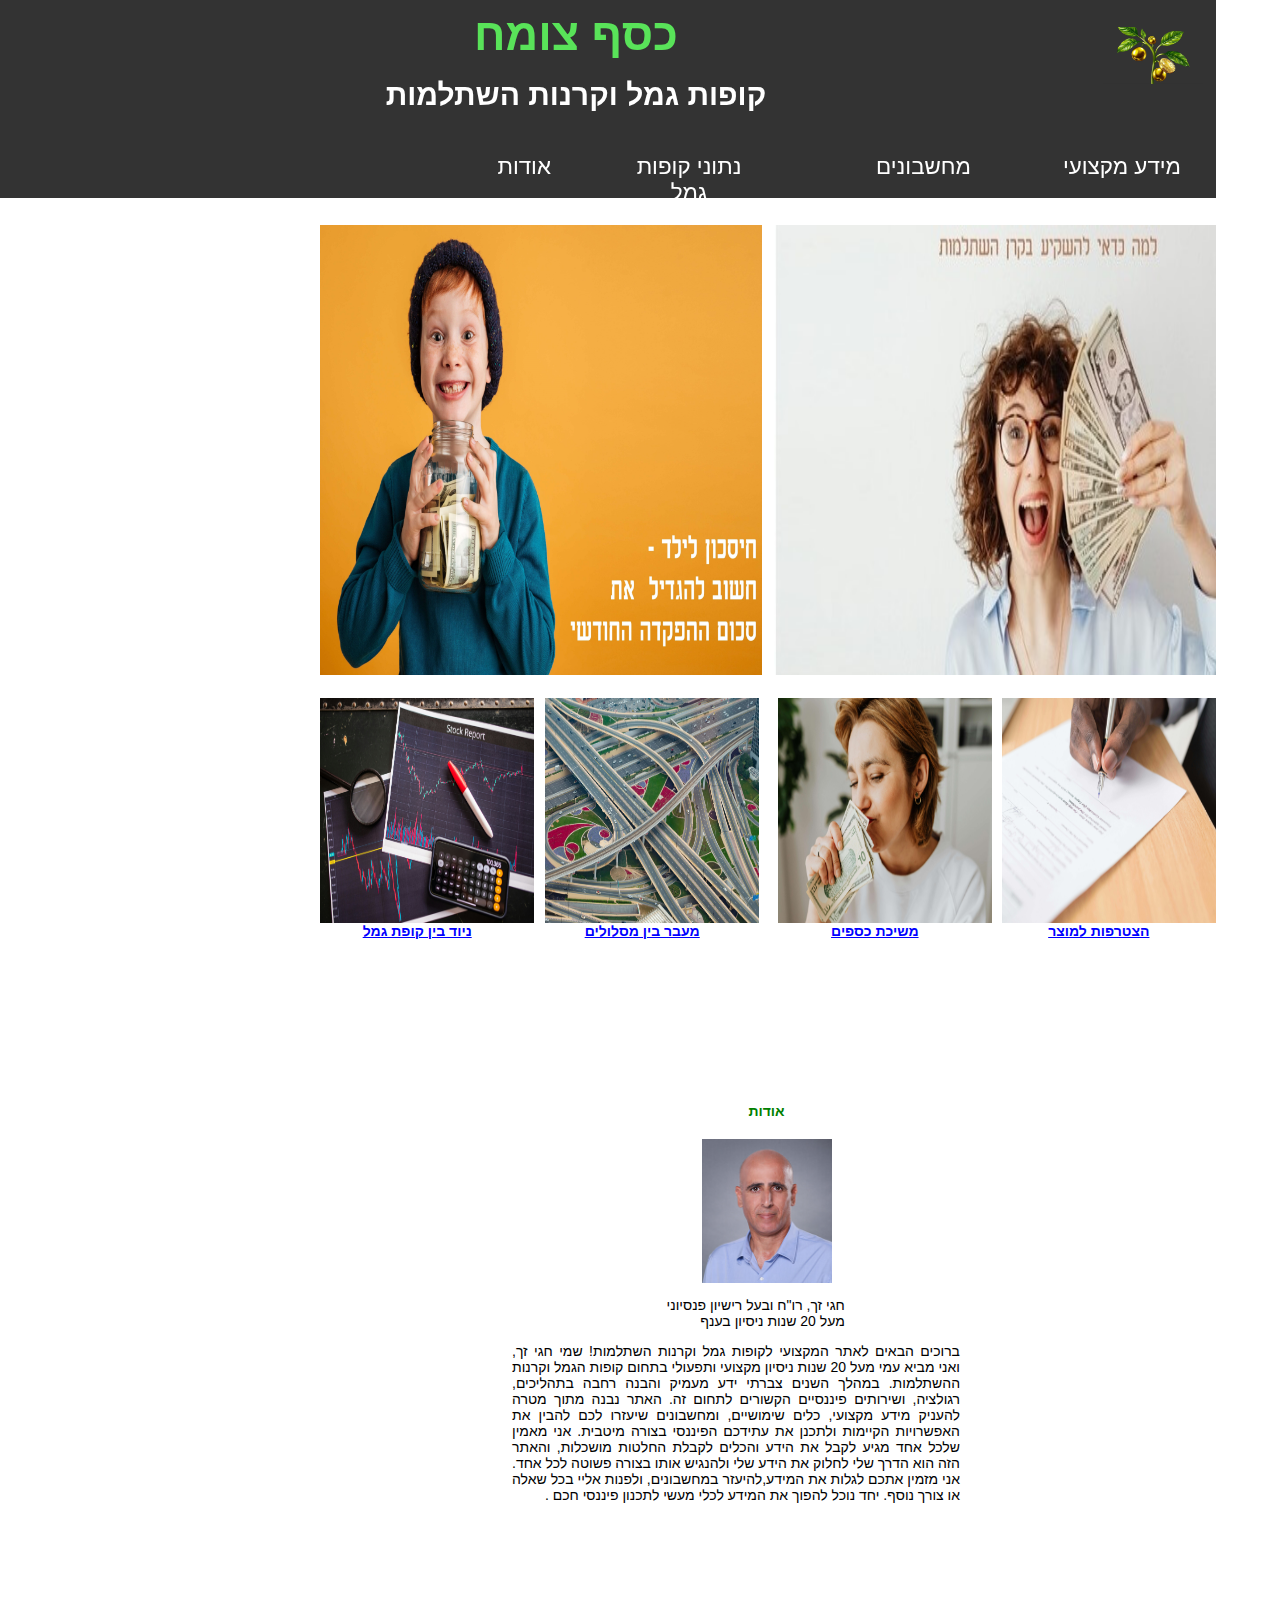
==== index.html @ c5e33b86 "Update index.html" ====
<!DOCTYPE html>
<html lang="he">
<head>
    <meta charset="UTF-8">
    <meta name="viewport" content="width=device-width, initial-scale=1.0">
    <title> kesefzomeach</title>
    
    <!-- תיקיית אייקונים -->
    <link rel="stylesheet" href="https://cdnjs.cloudflare.com/ajax/libs/font-awesome/4.7.0/css/font-awesome.min.css">
    <link rel="stylesheet" href="stylerashi.css">
    <script src="script.js" defer></script>
</head>
<body dir="rtl">
<header>
   <div class="kot">
        <h1>כסף צומח</h1>
        <h2>קופות גמל וקרנות השתלמות</h2>
        <img src="aziz.png" alt="logo" class="logo" id="log" >
    </div>
    
    <div class="nav">
        <div class="tafrit" id="tafrit" onclick="chng(this)">
            <div class="bar1 bar"></div>
            <div class="bar2 bar"></div>
            <div class="bar3 bar"></div>
        </div> 
        <div class="dropdown">
            <button  class="btn" onclick="taf(this)">מידע מקצועי</button>
            <div class="dropdown-content" id='drp1' >
                <a href="#" class="kh" onclick="hisht('hishtalmotMikzoei.html')">קרנות השתלמות</a>
                <a href="#" onclick="hisht('hashkaaMikzoei.html')">קופות גמל להשקעה</a>
                <a href="#" onclick="hisht('kupatgemelmikzoei.html')">קופות גמל לקצבה</a>
                <a href="#"onclick="hisht('hisyeled.html')">קופות גמל חסכון לילד</a>
            </div>
        </div>
        <div class="dropdown">
            <button  class="btn" onclick="taf(this)">מחשבונים</button>
            <div class="dropdown-content" id='drp2' >
                <a href="#" onclick="hisht('ribitderibit.html')">מחשבון ריבית דריבית</a>
                <a href="#" onclick="hisht('madad.html')">מחשבון הצמדה למדד</a>
                <a href="#" onclick="hisht('loan.html')"> סימולטור הלוואות</a>
            </div>
        </div>
        <div class="dropdown">
            <button  class="btn" onclick="taf(this)"> נתוני קופות גמל </button>
            <div class="dropdown-content" id='drp3' >
                <a href="#">השוואת תשואות</a>
                <a href="#">חשיפות ונכסים</a>
                <a href="#">מדד השירות</a>
                <a href="#">  נתוני השוואה אחרים </a>
            </div>
        </div>
        <div class="dropdown">
            <button  class="btn" onclick='odot()'>אודות</button>  
        </div>    
    </div>
</header>

 <main>
    <div class="bigimage">
        <div class="hitalmot_lama">
            <img src="hishtalmot1.jpg" class="images" id="img1" onclick='hisht("hishtalmot.html")'>
        </div>
        <div class="yeled_lama">
            <img src="layeled.jpg" class="images2" id="img2"  onclick='hisht("hisyeled.html")'>          
        </div>
    </div>
    <div class="alltaha">
    <div class="tahlichim taha1">
        <div class="hiz">
            <img src="hiztarfot1.jpg"  class="hiztarfot" id="hiztarfot" width="93%" height="auto">
            <a class="taha" style="color:blue;font-weight: bold;
         margin-bottom: 20px;width:100%;text-align: center;margin-right:10px;" href="#"
            onclick='hisht("hiztarfot.html")'>הצטרפות למוצר </a>
        </div>
        <div class="mesh">
            <img src="meshicha1.jpg"  class="meshiha" id="meshiha" width="100%" height="auto">
            <a class="taha" style="color:blue;font-weight: bold;
            margin-bottom: 20px;width:100%;text-align: center;margin-right:10px;" href="#"
            onclick='hisht("meshihaHish.html")'>משיכת כספים</a>
        </div>
    </div>
    <div class="tahlichim taha2">
        <div class="mas">
            <img src="maslolim1.jpg"  class="maslolim" id="maslolim" width="93%" height="auto">
            <a class="taha" style="color:blue;font-weight: bold;
            margin-bottom: 20px;width:100%;text-align: center;margin-right:10px;" href="#"
                onclick='hisht("benmaslulim.html")'>מעבר בין מסלולים</a>
        </div>
        <div class="maav">
            <img src="maavarkoput1.jpg"  class="maavar" id="maavar" width="100%" height="auto">
            <a class="taha" style="color:blue;font-weight: bold;
            margin-bottom: 20px;width:100%;text-align: center;margin-right:10px;" href="#"
             onclick='hisht("benkuput.html")' >ניוד בין קופת גמל</a>
        </div>
    </div>
    </div>
    <div id="rev"></div>
    <div class="odot" >
        <p id='odot' style="color:green;font-weight: bold;margin-bottom: 20px;"> אודות</p>

            <img src="hagay_zach1.jpg"  class="zach" id="img3" width="30%" height="30%">  
                <p class="tzevet">
                     חגי זך, רו"ח ובעל רישיון פנסיוני <br> מעל 20 שנות ניסיון בענף 
                </p> 
                <p name="hatar" id="hatar">
ברוכים הבאים לאתר המקצועי לקופות גמל וקרנות השתלמות!
שמי חגי זך, ואני מביא עמי מעל 20 שנות ניסיון מקצועי ותפעולי בתחום קופות הגמל 
וקרנות ההשתלמות. במהלך השנים צברתי ידע מעמיק והבנה רחבה בתהליכים, רגולציה, ושירותים פיננסיים הקשורים לתחום זה.
                    
האתר נבנה מתוך מטרה להעניק מידע מקצועי, כלים שימושיים,  ומחשבונים שיעזרו 
לכם להבין את האפשרויות הקיימות ולתכנן את עתידכם הפיננסי בצורה מיטבית. אני 
מאמין שלכל אחד מגיע לקבל את הידע והכלים לקבלת החלטות מושכלות, והאתר הזה 
הוא הדרך שלי לחלוק את הידע שלי ולהנגיש אותו בצורה פשוטה לכל אחד.
                    
אני מזמין אתכם לגלות את המידע,להיעזר במחשבונים, ולפנות אליי בכל שאלה 
או צורך נוסף.  יחד נוכל להפוך את המידע לכלי מעשי לתכנון פיננסי חכם .
                </p>
    </div>
   <!--
        <p name="achrayut" id="achrayut" >המידע המוצג באתר זה מיועד למטרות אינפורמטיביות בלבד ואינו מהווה ייעוץ פיננסי, המלצה להשקעה או הצעה לרכישת מוצר או שירות כלשהו. אין לראות במידע הנמצא באתר כהמלצה לפעולה כלשהי בשוק הפיננסי או בשוק המוצרים, ואין להסתמך עליו או לבצע השקעות או רכישות כלשהן על פי המידע המופיע באתר.

            המשתמשים באתר אחראים באופן מלא להחלטותיהם הפיננסיות והצרכניות, ואין להטיל אחריות על בעלי האתר או על תוכן האתר בגין כל פעולה או נזק שייגרם כתוצאה מהשימוש במידע המוצג בו.        </p>
    </div> -->
</main>
 
   
    

</body>
</html>
---- stylerashi.css ----
body {margin:0;padding: 0%;font-family:Arial;box-sizing: border-box;font-size: 14px;}
header{width: 100vw;height: 22vh;position: fixed;top:0;background-color: #333;
}
.kot h1{color:rgb(89, 227, 89);position: absolute; left: 50%; transform: translateX(-50%);
    top: 1vh;}
.kot h2{color:white;position: absolute; left: 50%; transform: translateX(-50%);top: 7vh;}
.nav {background-color: #333;max-height: 30px;}
main{width: 100vw;height:800px;margin-top: 20vh;}

.bar1,.bar2,.bar3{width: 35px;height: 4px;margin: 7px;
  background-color: #333;z-index: 10;transition: 0.4s;}
  
  .dropdown-content a{
    color: white;
    display: block;
    float: none;
    text-decoration: none;
    padding: 10px 0px ;
    text-align: right;
    width: 150px; 
  }

  .dropdown-content{ display:none;z-index: 10;}
  .hez{margin-right: 10px;font-size: 25px;}
  .rev{margin-top: 50px;}
  

  @media only screen and (min-width: 767px){
    .logo{position: fixed;right: 6vw;top:3vh;width:100px; height:auto;}
    header{width: 100vw;height: 22vh;position: fixed;top:0;right:5vw;background-color: #333;
   }
    .kot h1{font-size: 45px;margin-top: 0px;}
    .kot h2{font-size: 30px;margin-top: 15px;}
    
    .nav{width: 100vw;}
    .dropdown{display: flex;flex-direction: column;
      width: 160px ;margin-left: 30px;margin-right: 20px;}
    .tafrit{display: none;}
    .nav{margin-top: 17vh;display: flex;width: 100%;}
    .dropdown .btn{background-color: #333;
      color: white;font-size: 1.4rem;cursor: pointer;padding-right: 10px;margin: 0;
      width: 160px;border: none;height: 30px;
    display: flex;justify-content: right;margin-right: 5px;}
    .kot h1{font-size: 45px;margin-top: 0px;}
    .kot h2{font-size: 30px;margin-top: 15px;}
    .dropdown-content a{display: flex;justify-content: right;
      padding-right: 10px;font-size: 1.1rem;background-color: lightgray;
      color: black;border-bottom: 1px solid rgba(0,0,0,0.2);}
    .dropdown:hover .dropdown-content{display: block;}
    .dropdown:hover .btn{color:rgb(89, 227, 89);}
    .dropdown:hover .dropdown-content a{ width: 160px;}
    .dropdown-content a:hover {background-color: azure;}
    

    .bigimage{display: flex;width: 70vw;justify-content: space-between;
    margin-right: 5vw;}
    .images2,.images {
      width: 34.5vw;
      height: 50vh; 
      margin-top: 5vh;   
    }
    .tahlichim{display: flex;width: 34.5; }
    .hiztarfot,.meshiha,.maslolim,.maavar{ width: 16.75vw;
      height: 25vh; }
      .hiz,.mesh,.mas,.maav{display: flex;flex-direction: column;}
     .alltaha{display: flex;margin-right: 5vw;
      justify-content: space-between;width:70vw; margin-top: 20px;} 
      .hiz{margin-left: 0.75vw;}
      .mas{margin-left: 0.83vw;}

      
      #achrayut{width: 18vw;color: black;font-size: 16px;word-break: keep-all;
      height: 160px;margin-right: 1vw;border: none;font-family: 'Times New Roman', Times, serif;
    text-align: justify;}

    
    .zach{display: block; margin-right: 35vw;width: 130px;height: auto;}
    .odot{max-width: 70vw;overflow: hidden;margin-top: 130px;}
    .tzevet{margin-right: 34vw;} 
    #odot{margin-right: 38.7vw;}
    #hatar{width: 35vw;word-break: keep-all;margin-right: 25vw;
      height: 250px;text-align: justify; resize: none;border: none;
    font-family:Arial, Helvetica, sans-serif;}
  }

  
  @media only screen and (max-width: 768px){
    .logo{position: fixed;right: 3vw;top:3vh;width:100px; height:auto;}
    header{width: 100vw;height: 22vh;}
    .kot h1{font-size: 30px;margin-top: 0px;padding-top:0;}
    .kot h2{font-size: 22px;margin-top: 10px;white-space:nowrap;}
    .dropdown-content a{ width: 100vw;text-align: center;margin-right: 0;
    background-color: lightgray;border: 1px solid rgba(0,0,0,0.2);color: black;}
  .change .bar1 {transform: translate(0, 11px) rotate(-45deg);background-color: rgb(89, 227, 89);}
  .change .bar2 {opacity: 0;}
  .change .bar3 { transform: translate(0, -11px) rotate(45deg);background-color: rgb(89, 227, 89);}
   .tafrit{margin-bottom:5px;}
  .bar{background-color: white;box-sizing: border-box;}
  .bar3{border-bottom : 2px solid black;height:6px;}
    .nav .btn{  float: none; display: none;text-align: center;
    width: 100vw;height: 35px;border: none;font-size: 1.1rem;}
  .nav{margin-top: 19vh;}
  .nav .btna{  float: none;
    display: block;
    text-align: center;border:1px solid rgba(0,0,0,0.2);
  }
  
  .tafrit{margin-bottom: 5px;width: 100vw;}
  .dropdown{margin-top: 0;padding-top: 0;}
  
  
  .tahlichim{display: flex;margin-top: 1vh;}
  .bigimage{display: flex;flex-direction: column;align-items: center;}
  .images2,.images {
   width: 100vw;
   height:40 vh;  
   margin-left: auto;
   margin-right: auto;  
 }
 .images{margin-top: 5vh;}
 .images2{margin-top: 1vh;}
 .odot{max-width: 100vw;overflow: hidden;margin-top: 150px;}
 #odot,.tzevet{display: flex;justify-content: center;width: 100vw;}
 .zach{  display: block;
  margin-left: auto;
  margin-right: auto;
}
#hatar{width: 73vw;word-break: keep-all;margin-right: 13.5vw;
  height: 250px;text-align: justify; resize: none;border: none;
font-family:Arial, Helvetica, sans-serif;}
.migdal{display: none;}
.dropdown-content a:hover {background-color: azure;}
.dropdown:hover .btn{color:rgb(89, 227, 89);font-weight: bold;}
  }
  @media only screen and (max-width: 500px){
    .logo{position: fixed;right: 3vw;top:2vh;width:75px; height:auto;}
 header{width: 100vw;height: 23vh;}
  }
  @media only screen and (max-width: 320px){
    .logo{position: fixed;right: 3vw;top:2vh;width:55px; height:auto;}
  header{width: 100vw;height: 23vh;}
  }
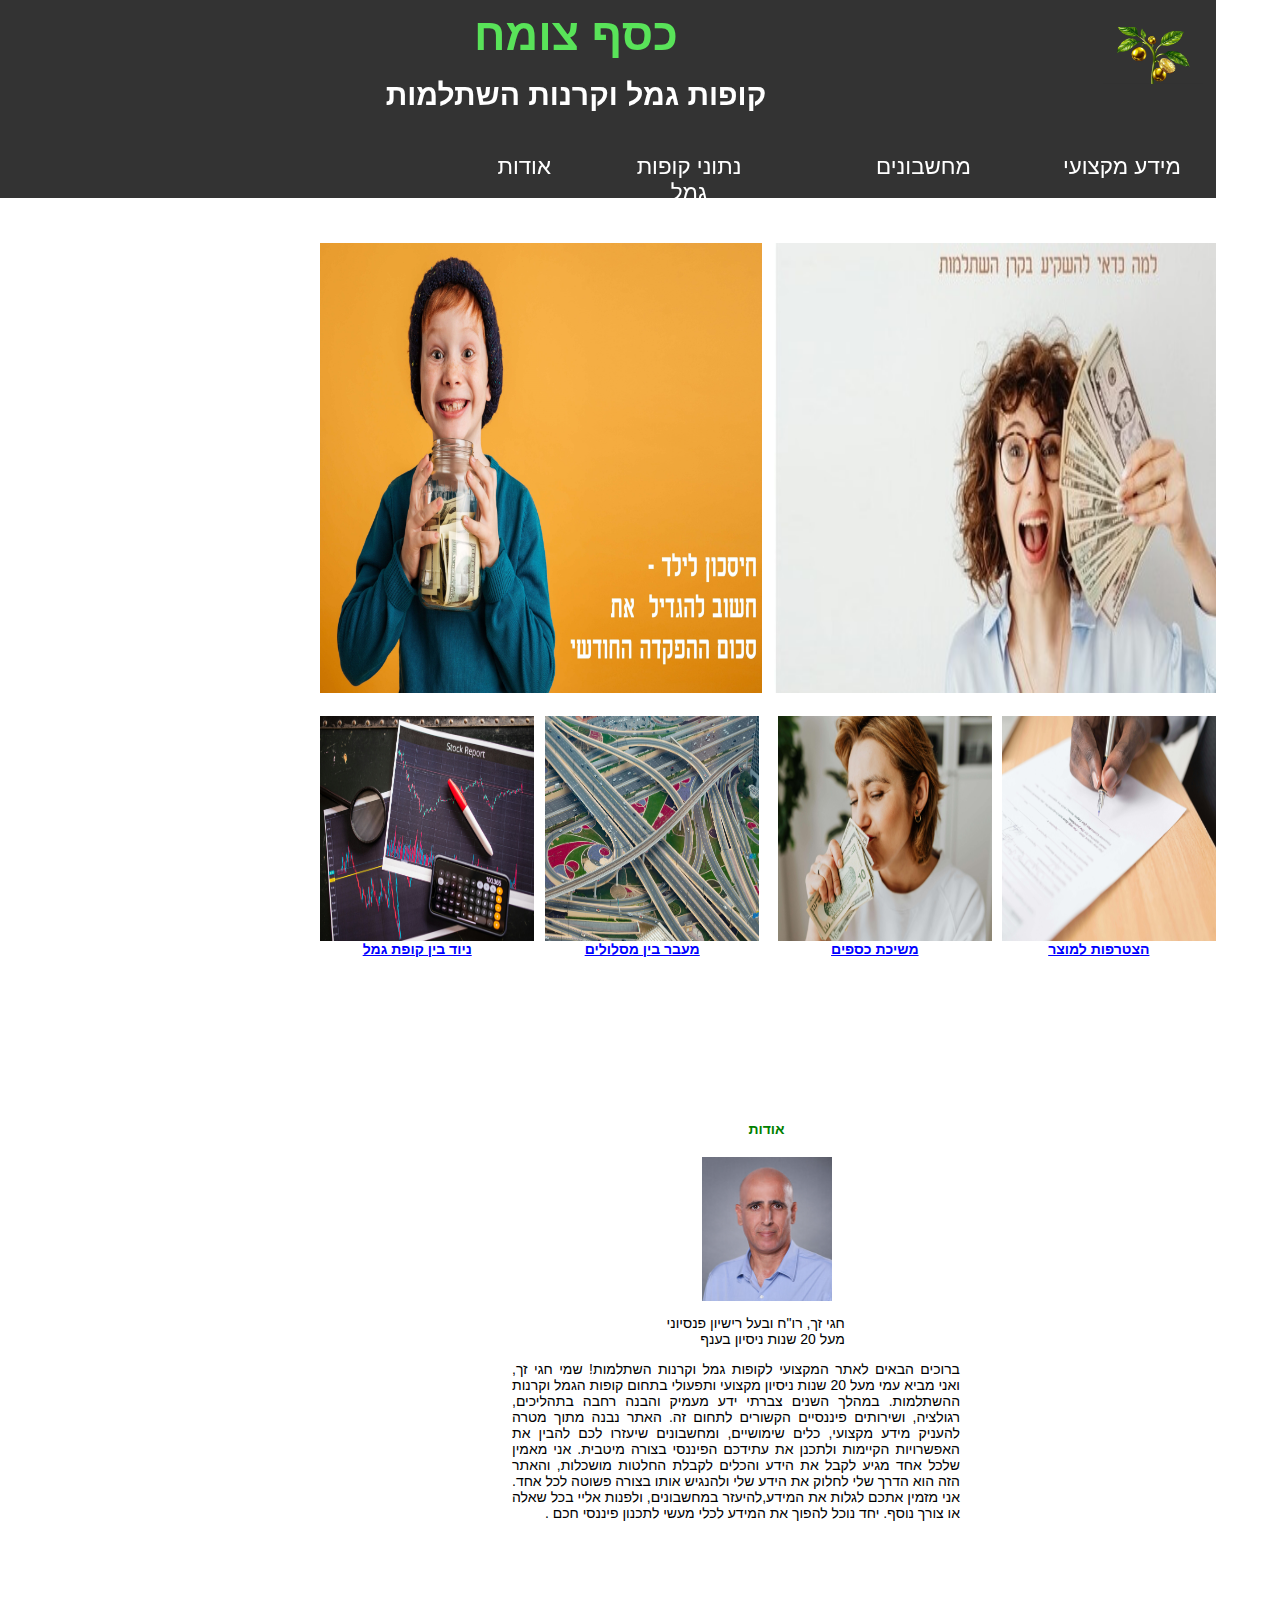
==== commit d4b43e5d: "Update index.html" ====
--- a/index.html
+++ b/index.html
@@ -44,7 +44,7 @@
         <div class="dropdown">
             <button  class="btn" onclick="taf(this)"> נתוני קופות גמל </button>
             <div class="dropdown-content" id='drp3' >
-                <a href="#">השוואת תשואות</a>
+                <a href="#">השוואת תשואות  onclick="hisht('https://zamit00.github.io/netuneytesua/index.html')"</a>
                 <a href="#">חשיפות ונכסים</a>
                 <a href="#">מדד השירות</a>
                 <a href="#">  נתוני השוואה אחרים </a>
--- a/stylerashi.css
+++ b/stylerashi.css
@@ -1,4 +1,5 @@
 body {margin:0;padding: 0%;font-family:Arial;box-sizing: border-box;font-size: 14px;}
+body {padding-top:2vh;}
 header{width: 100vw;height: 22vh;position: fixed;top:0;background-color: #333;
 }
 .kot h1{color:rgb(89, 227, 89);position: absolute; left: 50%; transform: translateX(-50%);
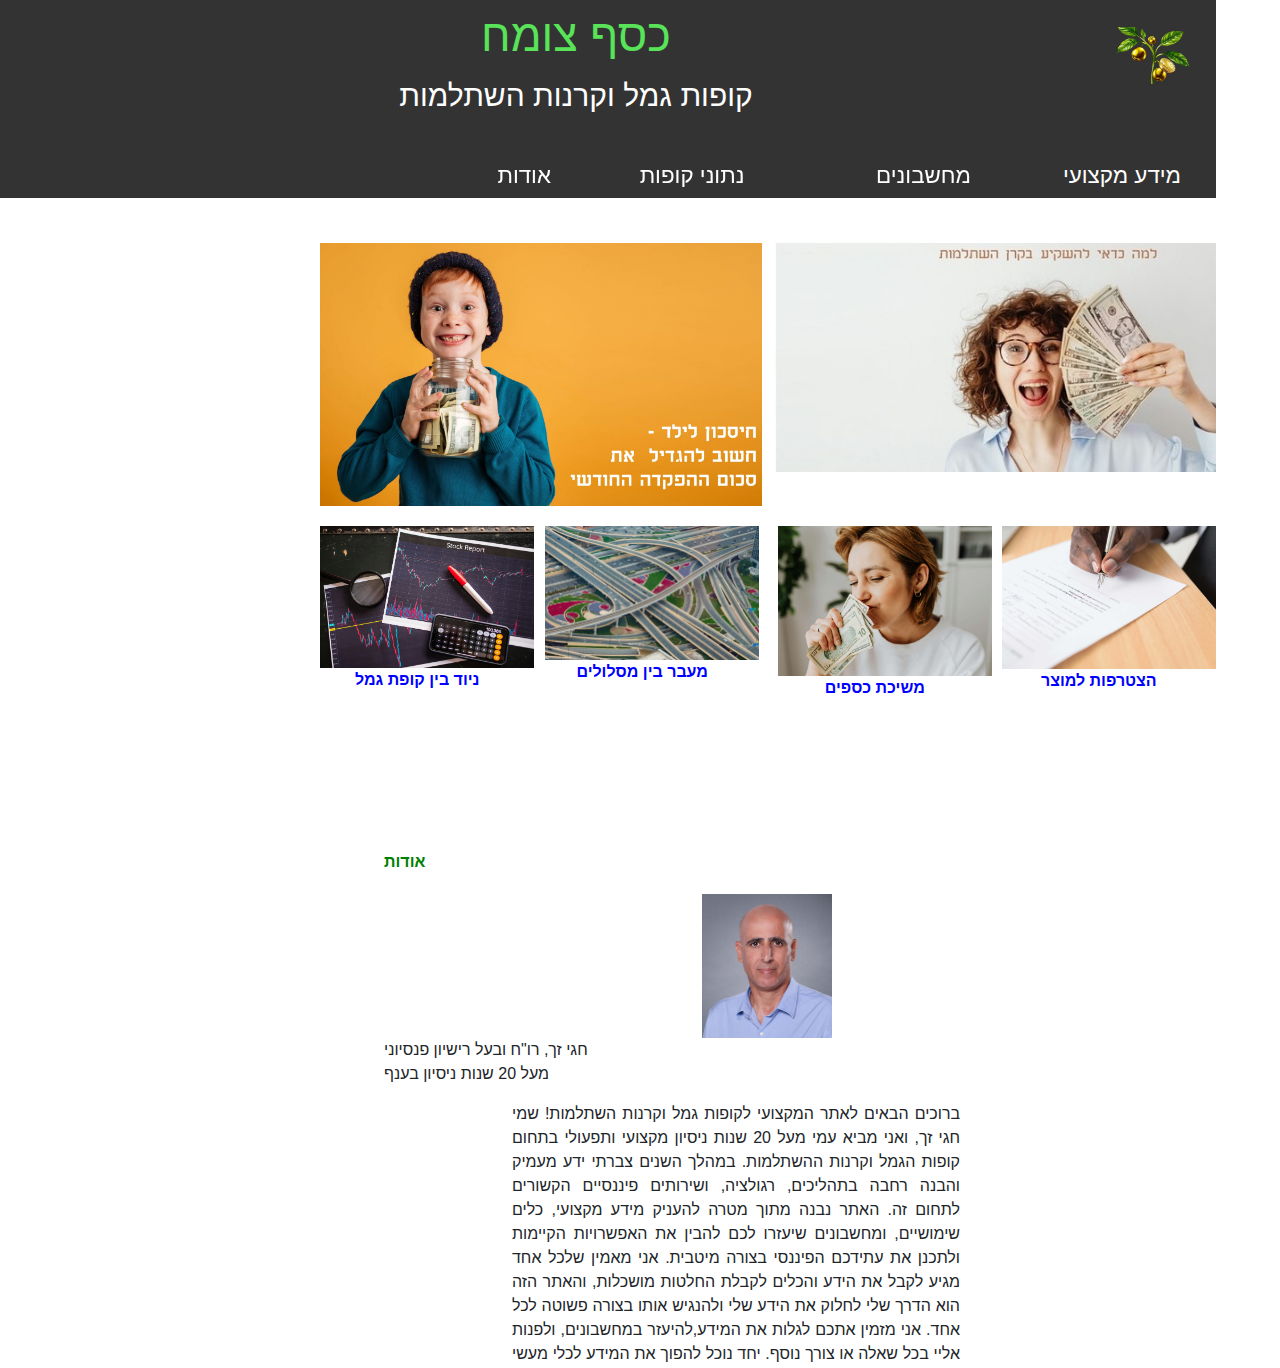
==== commit 2ab2c5ee: "Update index.html" ====
--- a/index.html
+++ b/index.html
@@ -8,6 +8,7 @@
     <!-- תיקיית אייקונים -->
     <link rel="stylesheet" href="https://cdnjs.cloudflare.com/ajax/libs/font-awesome/4.7.0/css/font-awesome.min.css">
     <link rel="stylesheet" href="stylerashi.css">
+    <link href="https://stackpath.bootstrapcdn.com/bootstrap/4.5.2/css/bootstrap.min.css" rel="stylesheet">
     <script src="script.js" defer></script>
 </head>
 <body dir="rtl">
@@ -44,9 +45,9 @@
         <div class="dropdown">
             <button  class="btn" onclick="taf(this)"> נתוני קופות גמל </button>
             <div class="dropdown-content" id='drp3' >
-                <a href="#">השוואת תשואות  onclick="hisht('https://zamit00.github.io/netuneytesua/index.html')"</a>
-                <a href="#">חשיפות ונכסים</a>
-                <a href="#">מדד השירות</a>
+                <a href="#" onclick="hisht('https://zamit00.github.io/netuneytesua/index.html')" >  השוואת תשואות ונכסים  </a>
+                <a href="#"  >מדד השירות</a>
+                <a href="#">מדד הפנדינג</a>
                 <a href="#">  נתוני השוואה אחרים </a>
             </div>
         </div>
@@ -59,22 +60,22 @@
  <main>
     <div class="bigimage">
         <div class="hitalmot_lama">
-            <img src="hishtalmot1.jpg" class="images" id="img1" onclick='hisht("hishtalmot.html")'>
+            <img src="hishtalmot1.jpg" class="images img-fluid" id="img1" onclick='hisht("hishtalmot.html")'>
         </div>
         <div class="yeled_lama">
-            <img src="layeled.jpg" class="images2" id="img2"  onclick='hisht("hisyeled.html")'>          
+            <img src="layeled.jpg" class="images2 img-fluid" id="img2"  onclick='hisht("hisyeled.html")'>          
         </div>
     </div>
     <div class="alltaha">
     <div class="tahlichim taha1">
         <div class="hiz">
-            <img src="hiztarfot1.jpg"  class="hiztarfot" id="hiztarfot" width="93%" height="auto">
+            <img src="hiztarfot1.jpg"  class="hiztarfot img-fluid" id="hiztarfot" width="93%" height="auto">
             <a class="taha" style="color:blue;font-weight: bold;
          margin-bottom: 20px;width:100%;text-align: center;margin-right:10px;" href="#"
             onclick='hisht("hiztarfot.html")'>הצטרפות למוצר </a>
         </div>
         <div class="mesh">
-            <img src="meshicha1.jpg"  class="meshiha" id="meshiha" width="100%" height="auto">
+            <img src="meshicha1.jpg"  class="meshiha img-fluid" id="meshiha" width="100%" height="auto">
             <a class="taha" style="color:blue;font-weight: bold;
             margin-bottom: 20px;width:100%;text-align: center;margin-right:10px;" href="#"
             onclick='hisht("meshihaHish.html")'>משיכת כספים</a>
@@ -82,13 +83,13 @@
     </div>
     <div class="tahlichim taha2">
         <div class="mas">
-            <img src="maslolim1.jpg"  class="maslolim" id="maslolim" width="93%" height="auto">
+            <img src="maslolim1.jpg"  class="maslolim img-fluid" id="maslolim" width="93%" height="auto">
             <a class="taha" style="color:blue;font-weight: bold;
             margin-bottom: 20px;width:100%;text-align: center;margin-right:10px;" href="#"
                 onclick='hisht("benmaslulim.html")'>מעבר בין מסלולים</a>
         </div>
         <div class="maav">
-            <img src="maavarkoput1.jpg"  class="maavar" id="maavar" width="100%" height="auto">
+            <img src="maavarkoput1.jpg"  class="maavar img-fluid" id="maavar" width="100%" height="auto">
             <a class="taha" style="color:blue;font-weight: bold;
             margin-bottom: 20px;width:100%;text-align: center;margin-right:10px;" href="#"
              onclick='hisht("benkuput.html")' >ניוד בין קופת גמל</a>
@@ -99,7 +100,7 @@
     <div class="odot" >
         <p id='odot' style="color:green;font-weight: bold;margin-bottom: 20px;"> אודות</p>
 
-            <img src="hagay_zach1.jpg"  class="zach" id="img3" width="30%" height="30%">  
+            <img src="hagay_zach1.jpg"  class="zach img-fluid" id="img3" width="30%" height="30%">  
                 <p class="tzevet">
                      חגי זך, רו"ח ובעל רישיון פנסיוני <br> מעל 20 שנות ניסיון בענף 
                 </p> 
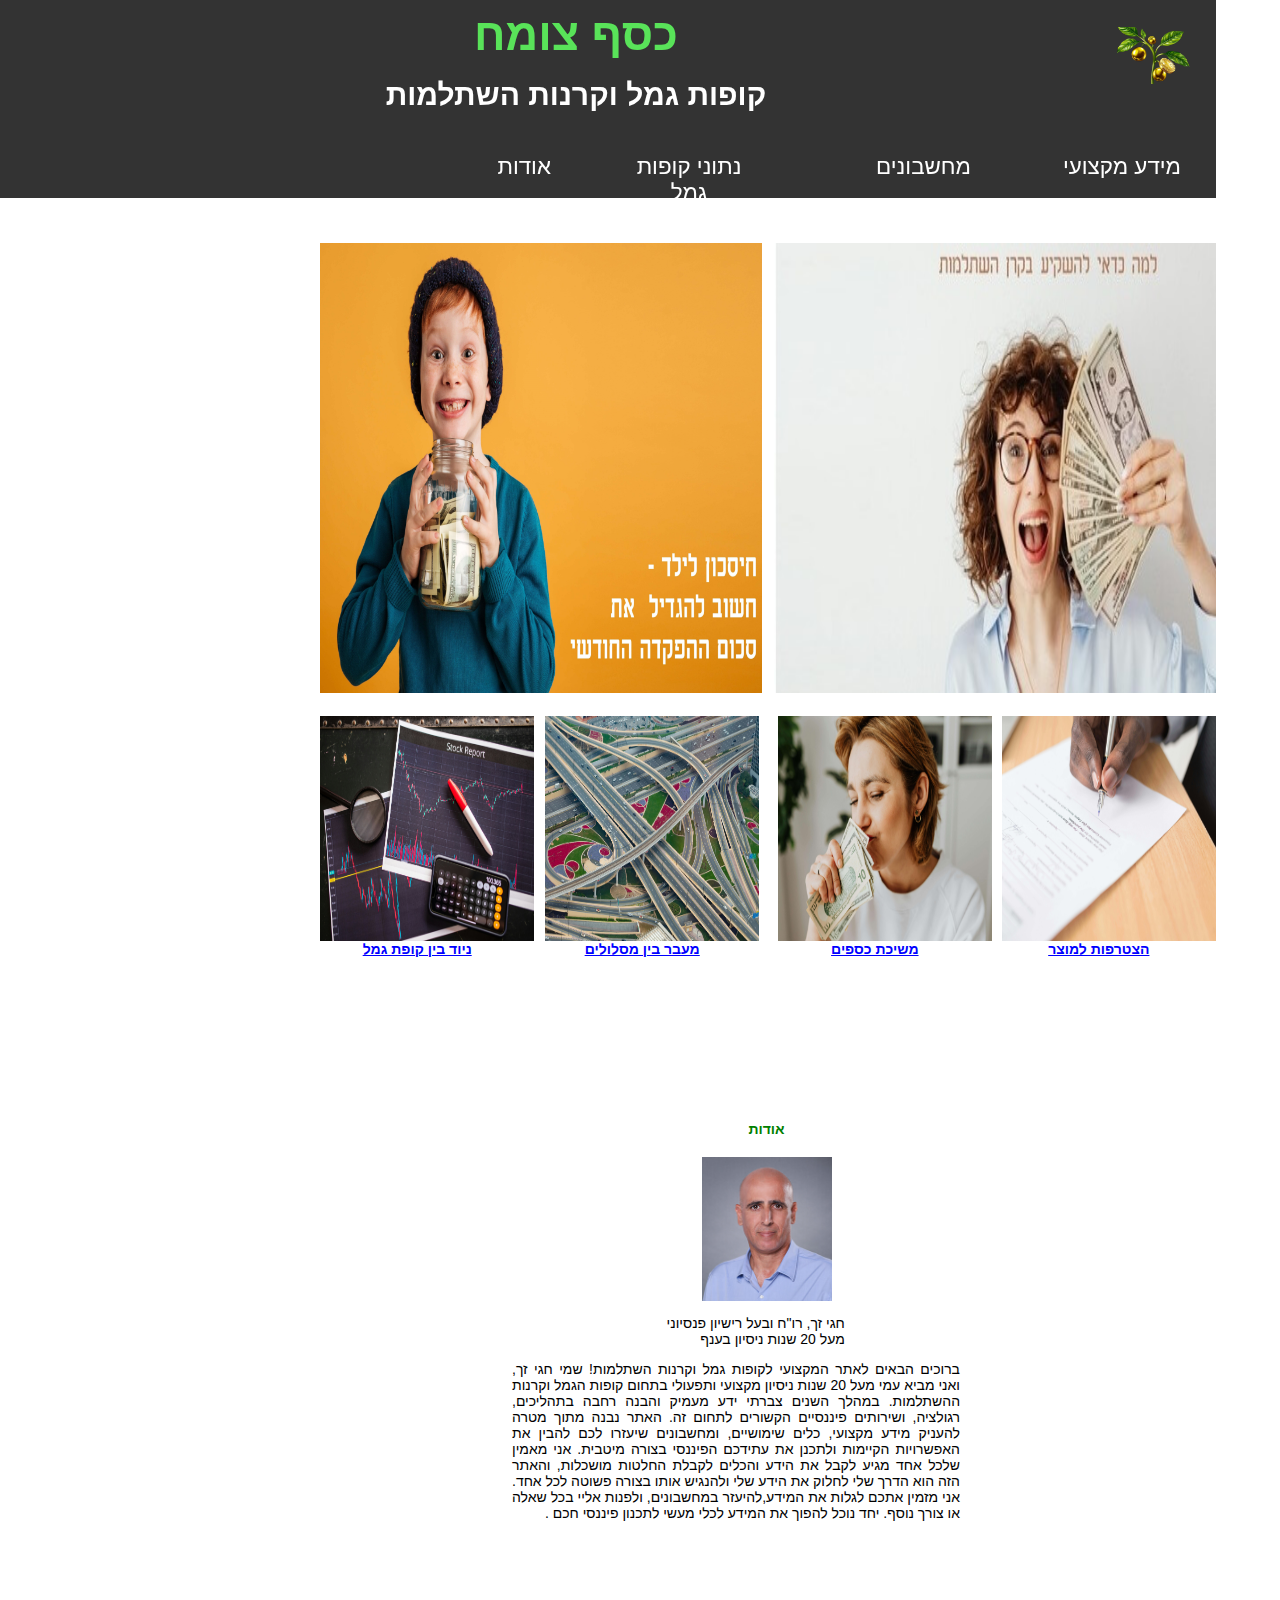
==== commit a5855baf: "Update index.html" ====
--- a/index.html
+++ b/index.html
@@ -8,7 +8,6 @@
     <!-- תיקיית אייקונים -->
     <link rel="stylesheet" href="https://cdnjs.cloudflare.com/ajax/libs/font-awesome/4.7.0/css/font-awesome.min.css">
     <link rel="stylesheet" href="stylerashi.css">
-    <link href="https://stackpath.bootstrapcdn.com/bootstrap/4.5.2/css/bootstrap.min.css" rel="stylesheet">
     <script src="script.js" defer></script>
 </head>
 <body dir="rtl">
